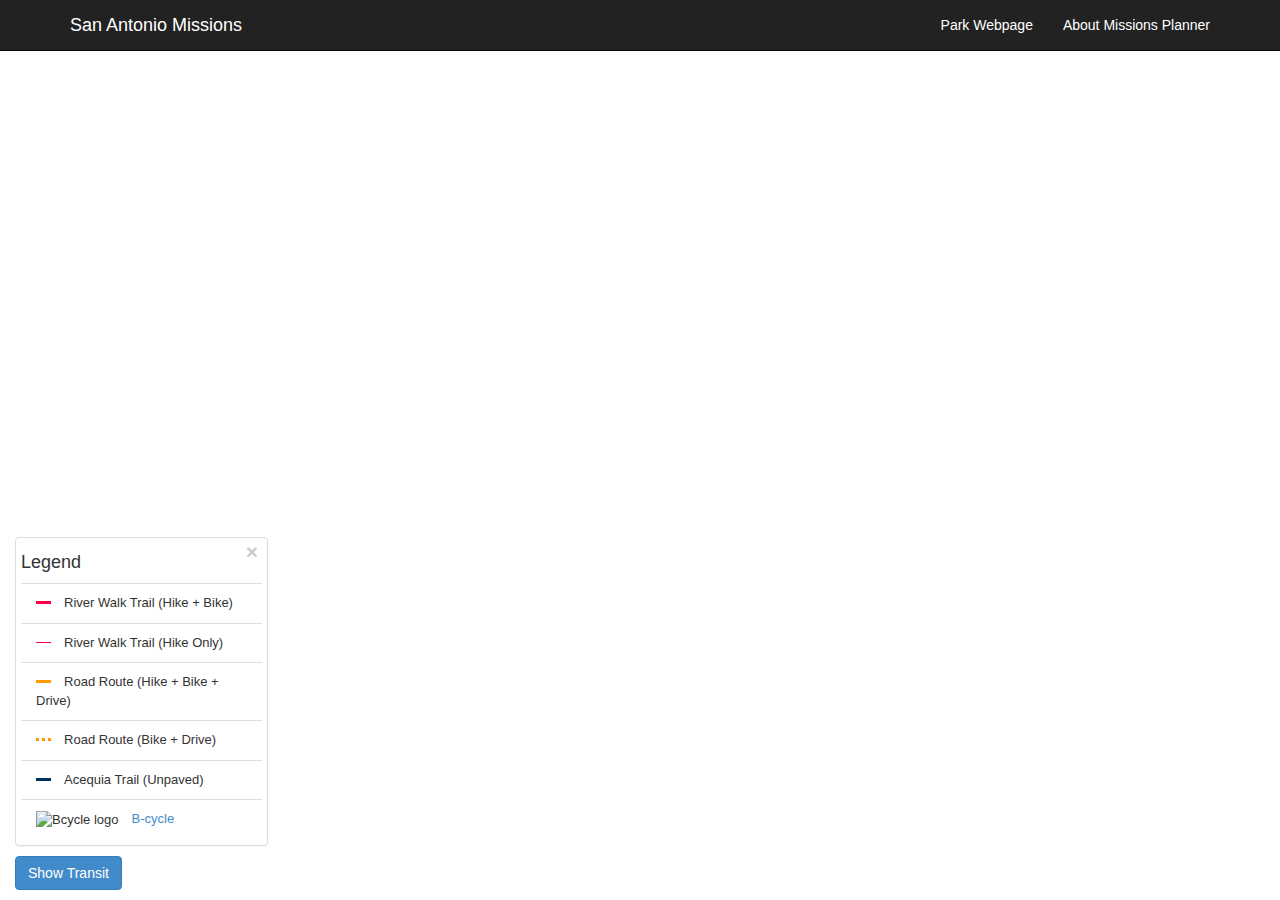
==== index.html @ cc2c027c "Merge pull request #38 from ldnash/master" ====
<!DOCTYPE html>
<html lang="en">
<head>

    <meta charset="utf-8">
    <meta name="viewport" content="initial-scale=1.0, user-scalable=no, minimal-ui, target-densitydpi=high-dpi" />
	<meta name="apple-mobile-web-app-capable" content="yes">

	<title>San Antonio Missions Trip Planner</title>

	<script type="text/javascript" src="jquery.min.js"></script>
	<link href="bootstrap.css" rel="stylesheet" type="text/css"/>
	<script type="text/javascript" src="bootstrap.min.js"></script>
	<link href="saanstyle.css" rel="stylesheet" type="text/css"/>
	<link href="http://www.nps.gov/npmap/npmap.js/2.0.0/npmap.css" rel="stylesheet" type="text/css"/>
	<script src="http://www.nps.gov/npmap/npmap.js/2.0.0/NPMap.js"></script>
	<script type="text/javascript" src="leaflet.ajax.js"></script>
	<script type="text/javascript" src="saan.js"></script>

	
	<!-- Leaflet map files -->
	

</head>

<!-- Navbar !-->
<body onload="initialize();">
<div class="navbar navbar-fixed-top navbar-inverse" role = "navigation" id="saannav">
	<div class = "container">
		<div class="navbar-header">
			<button type="button" class="navbar-toggle" data-toggle="collapse" data-target="#rightLinks">
				<span class="sr-only">Toggle navigation</span>
				<span class="icon-bar"></span>
				<span class="icon-bar"></span>
				<span class="icon-bar"></span>
			</button>
		<a class="navbar-brand" href="index.html">San Antonio Missions</a>
	</div>
	<div id = "rightLinks" class="navbar-collapse collapse">
		<ul class="nav navbar-nav navbar-right">
			<li id="MISSNav"><a href="http://www.nps.gov/saan/index.htm" target="_blank">Park Webpage</a></li>	
			<li id="InfoNav"><a href="http://www.nps.gov/saan/planyourvisit/directions.htm" target="_blank">About Missions Planner</a></li>
		</ul>
	</div>
</div>
</div>

<!-- Map area !-->
<div class = "container-fluid" id = "map_container">
<div class = "row" id = "map_row">
	<div class = "col-md-12" id = "map_col">
		<div id="map_canvas"></div>
	</div>
</div>
</div>

<!-- legend etc !-->
<div class = "container" id="legendCont">
<div class = "row">
	<div id="trueLegend" class="col-xs-12 col-sm-5 col-md-4 col-lg-4 boxDiv">
		<button id="trueLegendButton" type="button" class="btn btn-primary boxes hidden" onClick="showTrueLegend()">Legend</button>
		<div id = "trueLegendContent" class = "boxes">
			<button type="button" class="close" id ="closeIcon" aria-hidden="true" onclick="closeTrueLegendBox();">&times;</button>
			<div class = "panel panel-default boxes-panel" id="trueLegend-panel">
				<h4>Legend</h4>
				<ul id = "legendList" class = "list-group">
					<li class="list-group-item"><div class="legendRow"><div class="legendIcon"><img src="icons/riverRoute.gif" alt="River Walk"/></div>River Walk Trail (Hike + Bike)</a></div></li>
					<li class="list-group-item"><div class="legendRow"><div class="legendIcon"><img src="icons/riverRoute_ped.gif" alt="River Walk (Hike only)"/></div>River Walk Trail (Hike Only)</a></div></li>
					<li class="list-group-item"><div class="legendRow"><div class="legendIcon"><img src="icons/onRoadRoutes_bikePed.gif" alt="Suggested Walk + Bike Streets"/></div>Road Route (Hike + Bike + Drive)</a></div></li>
					<li class="list-group-item"><div class="legendRow"><div class="legendIcon"><img src="icons/onRoadRoutes_bikeonly.gif" alt="Bike Only Streets for Experienced Cyclists"/></div>Road Route (Bike + Drive)</a></div></li>
					<li class="list-group-item"><div class="legendRow"><div class="legendIcon"><img src="icons/aceRoute.gif" alt="Acequia Trails (Unpaved)"/></div>Acequia Trail (Unpaved)</a></div></li>
					<li class="list-group-item"><div class="legendRow"><div class="legendIcon"><img src="icons/bcycle.gif" alt="Bcycle logo"/></div><a href="https://sanantonio.bcycle.com/" target="_blank">B-cycle</a></div></li>
				</ul>
			</div>
		</div>
	</div>
</div>
<div class = "row">
	<div id="checkboxes" class="col-xs-12 col-sm-5 col-md-4 col-lg-4 boxDiv"> 
		<button id="legendButton" type="button" class="btn btn-primary boxes" onClick="busFind();">Show Transit</button>
	</div>
</div>
</div>

	
</body>
</html>
---- saanstyle.css ----
html, body, #map_canvas { 
	height: 100%; 
	width: 100%;
	padding:0;
	margin:0;

	overflow: hidden; 
	}

.reset-box-sizing,.reset-box-sizing *,.reset-box-sizing *:before,.reset-box-sizing *:after {  -webkit-box-sizing: content-box;

     -moz-box-sizing: content-box;

          box-sizing: content-box;

}	

#saannav a{
color: #ffffff !important;
}

#legendCont{position: absolute;
bottom: 0px;
width:100%;
}

.boxDiv{
z-index:99;
overflow-x: hidden;

}

.boxes-panel{padding: 2%;
margin:0;
}

#boxContent{
}

#trueLegendContent{
float: left;
font-size: small;
}

.legendIcon{
display:inline-block;
}

.legendIcon img{
height: 15px;
vertical-align: text-top;
padding-right: 1em;
}

.boxes{margin: 10px;
margin-top: 0px !important;
margin-left: 0px !important;
position:relative;
}

#closeIcon{
padding: 0px;
position: absolute;
top:4px;
right:10px;
}

.mode-icon{
text-align: center;
display:inline-block;
vertical-align:middle;
;
}
	
#map_container, #map_row, #map_col{

height: 100%;

}

#infoCont{position: absolute;

top: 15px;

width: 100%;



}
	
#map_container{
height: 100%;

width: 100%;

padding:0;

}

.content_cell{
z-index:100;
}

#info_panel{

}
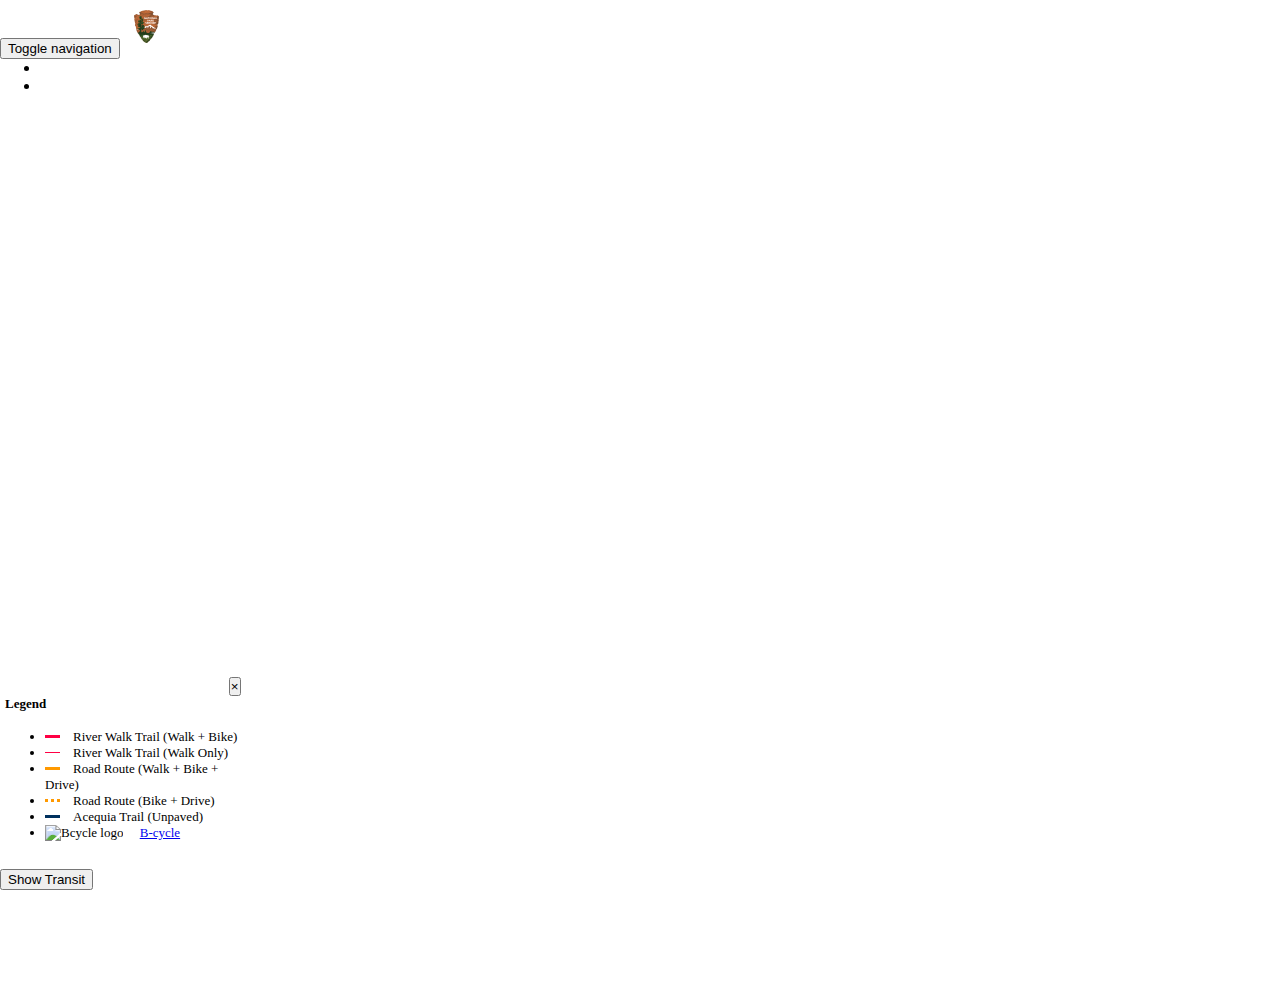
==== commit c721ca15: "Merge pull request #39 from nationalparkservice/master" ====
--- a/index.html
+++ b/index.html
@@ -1,87 +1,110 @@
 <!DOCTYPE html>
 <html lang="en">
-<head>
-
+  <head>
     <meta charset="utf-8">
-    <meta name="viewport" content="initial-scale=1.0, user-scalable=no, minimal-ui, target-densitydpi=high-dpi" />
-	<meta name="apple-mobile-web-app-capable" content="yes">
-
-	<title>San Antonio Missions Trip Planner</title>
-
-	<script type="text/javascript" src="jquery.min.js"></script>
-	<link href="bootstrap.css" rel="stylesheet" type="text/css"/>
-	<script type="text/javascript" src="bootstrap.min.js"></script>
-	<link href="saanstyle.css" rel="stylesheet" type="text/css"/>
-	<link href="http://www.nps.gov/npmap/npmap.js/2.0.0/npmap.css" rel="stylesheet" type="text/css"/>
-	<script src="http://www.nps.gov/npmap/npmap.js/2.0.0/NPMap.js"></script>
-	<script type="text/javascript" src="leaflet.ajax.js"></script>
-	<script type="text/javascript" src="saan.js"></script>
-
-	
-	<!-- Leaflet map files -->
-	
-
-</head>
-
-<!-- Navbar !-->
-<body onload="initialize();">
-<div class="navbar navbar-fixed-top navbar-inverse" role = "navigation" id="saannav">
-	<div class = "container">
-		<div class="navbar-header">
-			<button type="button" class="navbar-toggle" data-toggle="collapse" data-target="#rightLinks">
-				<span class="sr-only">Toggle navigation</span>
-				<span class="icon-bar"></span>
-				<span class="icon-bar"></span>
-				<span class="icon-bar"></span>
-			</button>
-		<a class="navbar-brand" href="index.html">San Antonio Missions</a>
-	</div>
-	<div id = "rightLinks" class="navbar-collapse collapse">
-		<ul class="nav navbar-nav navbar-right">
-			<li id="MISSNav"><a href="http://www.nps.gov/saan/index.htm" target="_blank">Park Webpage</a></li>	
-			<li id="InfoNav"><a href="http://www.nps.gov/saan/planyourvisit/directions.htm" target="_blank">About Missions Planner</a></li>
-		</ul>
-	</div>
-</div>
-</div>
-
-<!-- Map area !-->
-<div class = "container-fluid" id = "map_container">
-<div class = "row" id = "map_row">
-	<div class = "col-md-12" id = "map_col">
-		<div id="map_canvas"></div>
-	</div>
-</div>
-</div>
-
-<!-- legend etc !-->
-<div class = "container" id="legendCont">
-<div class = "row">
-	<div id="trueLegend" class="col-xs-12 col-sm-5 col-md-4 col-lg-4 boxDiv">
-		<button id="trueLegendButton" type="button" class="btn btn-primary boxes hidden" onClick="showTrueLegend()">Legend</button>
-		<div id = "trueLegendContent" class = "boxes">
-			<button type="button" class="close" id ="closeIcon" aria-hidden="true" onclick="closeTrueLegendBox();">&times;</button>
-			<div class = "panel panel-default boxes-panel" id="trueLegend-panel">
-				<h4>Legend</h4>
-				<ul id = "legendList" class = "list-group">
-					<li class="list-group-item"><div class="legendRow"><div class="legendIcon"><img src="icons/riverRoute.gif" alt="River Walk"/></div>River Walk Trail (Hike + Bike)</a></div></li>
-					<li class="list-group-item"><div class="legendRow"><div class="legendIcon"><img src="icons/riverRoute_ped.gif" alt="River Walk (Hike only)"/></div>River Walk Trail (Hike Only)</a></div></li>
-					<li class="list-group-item"><div class="legendRow"><div class="legendIcon"><img src="icons/onRoadRoutes_bikePed.gif" alt="Suggested Walk + Bike Streets"/></div>Road Route (Hike + Bike + Drive)</a></div></li>
-					<li class="list-group-item"><div class="legendRow"><div class="legendIcon"><img src="icons/onRoadRoutes_bikeonly.gif" alt="Bike Only Streets for Experienced Cyclists"/></div>Road Route (Bike + Drive)</a></div></li>
-					<li class="list-group-item"><div class="legendRow"><div class="legendIcon"><img src="icons/aceRoute.gif" alt="Acequia Trails (Unpaved)"/></div>Acequia Trail (Unpaved)</a></div></li>
-					<li class="list-group-item"><div class="legendRow"><div class="legendIcon"><img src="icons/bcycle.gif" alt="Bcycle logo"/></div><a href="https://sanantonio.bcycle.com/" target="_blank">B-cycle</a></div></li>
-				</ul>
-			</div>
-		</div>
-	</div>
-</div>
-<div class = "row">
-	<div id="checkboxes" class="col-xs-12 col-sm-5 col-md-4 col-lg-4 boxDiv"> 
-		<button id="legendButton" type="button" class="btn btn-primary boxes" onClick="busFind();">Show Transit</button>
-	</div>
-</div>
-</div>
-
-	
-</body>
-</html>+    <meta name="viewport" content="initial-scale=1.0, user-scalable=no, minimal-ui">
+    <meta name="apple-mobile-web-app-capable" content="yes">
+    <title>San Antonio Missions Trip Planner</title>
+    <link href="http://www.nps.gov/lib/bootstrap/3.3.2/css/nps-bootstrap.min.css" rel="stylesheet">
+    <link href="http://www.nps.gov/lib/npmap.js/2.0.0/npmap.min.css" rel="stylesheet">
+    <link href="assets/css/main.min.css" rel="stylesheet">
+  </head>
+  <body>
+    <div class="navbar navbar-fixed-top navbar-inverse" role="navigation">
+      <div class="navbar-header">
+        <button class="navbar-toggle" data-target="#right-links" data-toggle="collapse" type="button">
+          <span class="sr-only">Toggle navigation</span>
+          <span class="icon-bar"></span>
+          <span class="icon-bar"></span>
+          <span class="icon-bar"></span>
+        </button>
+		<img src="icons/arrowhead.png" class="pull-left" style="max-width: 25px; margin: 10px;">
+        <span class="navbar-brand">San Antonio Missions</span>
+      </div>
+      <div class="navbar-collapse collapse" id="right-links">
+        <ul class="nav navbar-nav navbar-right">
+          <li>
+            <a href="http://www.nps.gov/saan/" target="_blank">Park Home</a>
+          </li>
+          <li>
+            <a href="http://www.nps.gov/saan/planyourvisit/directions.htm" target="_blank">About Missions Planner</a>
+          </li>
+        </ul>
+      </div>
+    </div>
+    <div class="container-fluid" id="map-container">
+      <div class="row">
+        <div class="col-md-12">
+          <div id="map-canvas"></div>
+        </div>
+      </div>
+    </div>
+    <div class="container" id="legendCont">
+      <div class="row">
+        <div id="trueLegend" class="col-xs-12 col-sm-5 col-md-4 col-lg-4 boxDiv">
+          <button id="trueLegendButton" type="button" class="boxes btn btn-primary">Legend</button>
+          <div id="trueLegendContent" class="boxes">
+            <button type="button" class="close" id="buttonCloseLegend" aria-hidden="true">&times;</button>
+            <div class="panel panel-default boxes-panel" id="trueLegend-panel">
+              <h4>Legend</h4>
+              <ul id="legendList" class="list-group">
+                <li class="list-group-item">
+                  <div class="legendRow">
+                    <div class="legendIcon">
+                      <img src="icons/riverRoute.gif" alt="River Walk">
+                    </div>River Walk Trail (Walk + Bike)</a>
+                  </div>
+                </li>
+                <li class="list-group-item">
+                  <div class="legendRow">
+                    <div class="legendIcon">
+                      <img src="icons/riverRoute_ped.gif" alt="River Walk (Walk only)">
+                    </div>River Walk Trail (Walk Only)</a>
+                  </div>
+                </li>
+                <li class="list-group-item">
+                  <div class="legendRow">
+                    <div class="legendIcon">
+                      <img src="icons/onRoadRoutes_bikePed.gif" alt="Suggested Walk + Bike Streets">
+                    </div>Road Route (Walk + Bike + Drive)</a>
+                  </div>
+                </li>
+                <li class="list-group-item">
+                  <div class="legendRow">
+                    <div class="legendIcon">
+                      <img src="icons/onRoadRoutes_bikeonly.gif" alt="Bike Only Streets for Experienced Cyclists">
+                    </div>Road Route (Bike + Drive)</a>
+                  </div>
+                </li>
+                <li class="list-group-item">
+                  <div class="legendRow">
+                    <div class="legendIcon">
+                      <img src="icons/aceRoute.gif" alt="Acequia Trails (Unpaved)">
+                    </div>Acequia Trail (Unpaved)</a>
+                  </div>
+                </li>
+                <li class="list-group-item">
+                  <div class="legendRow">
+                    <div class="legendIcon">
+                      <img src="icons/bcycle.gif" alt="Bcycle logo">
+                    </div>
+                    <a href="https://sanantonio.bcycle.com/" target="_blank">B-cycle</a>
+                  </div>
+                </li>
+              </ul>
+            </div>
+          </div>
+        </div>
+      </div>
+      <div class="row">
+        <div id="checkboxes" class="boxDiv col-lg-4 col-md-4 col-sm-5 col-xs-12">
+          <button class="boxes btn btn-primary" id="buttonTransit" type="button">Show Transit</button>
+        </div>
+      </div>
+    </div>
+    <script src="https://ajax.googleapis.com/ajax/libs/jquery/2.1.3/jquery.min.js"></script>
+    <script src="http://www.nps.gov/lib/bootstrap/3.3.2/js/nps-bootstrap.min.js"></script>
+    <script src="http://www.nps.gov/lib/npmap.js/2.0.0/npmap.min.js"></script>
+    <script src="assets/js/main.min.js"></script>
+  </body>
+</html>
--- a/assets/css/main.min.css
+++ b/assets/css/main.min.css
@@ -0,0 +1 @@
+html,body,#map-canvas{height:100%;margin:0;overflow:hidden;padding:0;width:100%;}.reset-box-sizing,.reset-box-sizing *,.reset-box-sizing *:before,.reset-box-sizing *:after{-webkit-box-sizing:content-box;-moz-box-sizing:content-box;box-sizing:content-box;}.navbar-inverse span.navbar-brand,.navbar-inverse .navbar-nav > li > a{color:#fff;}#legendCont{bottom:0;position:absolute;width:100%;}.boxDiv{overflow-x:hidden;z-index:99;}.boxes-panel{margin:0;padding:2%;}#trueLegend-panel{border-color:transparent;}#trueLegendContent{float:left;font-size:small;min-width:250px;}.legendIcon{display:inline-block;}.legendIcon img{height:15px;padding-right:1em;vertical-align:text-top;}.boxes{margin:10px;margin-left:0 !important;margin-top:0 !important;position:relative;}#buttonCloseLegend{padding:0;position:absolute;right:10px;top:4px;}.mode-icon{display:inline-block;text-align:center;vertical-align:middle;}#map-container,#map-container .row,#map-container .row .col-md-12{height:100%;}#infoCont{position:absolute;top:15px;width:100%;}#map-container{padding:0;width:100%;}.content_cell{z-index:100;}.navbar-right{margin:0 !important;}#trueLegendButton{display:none;}
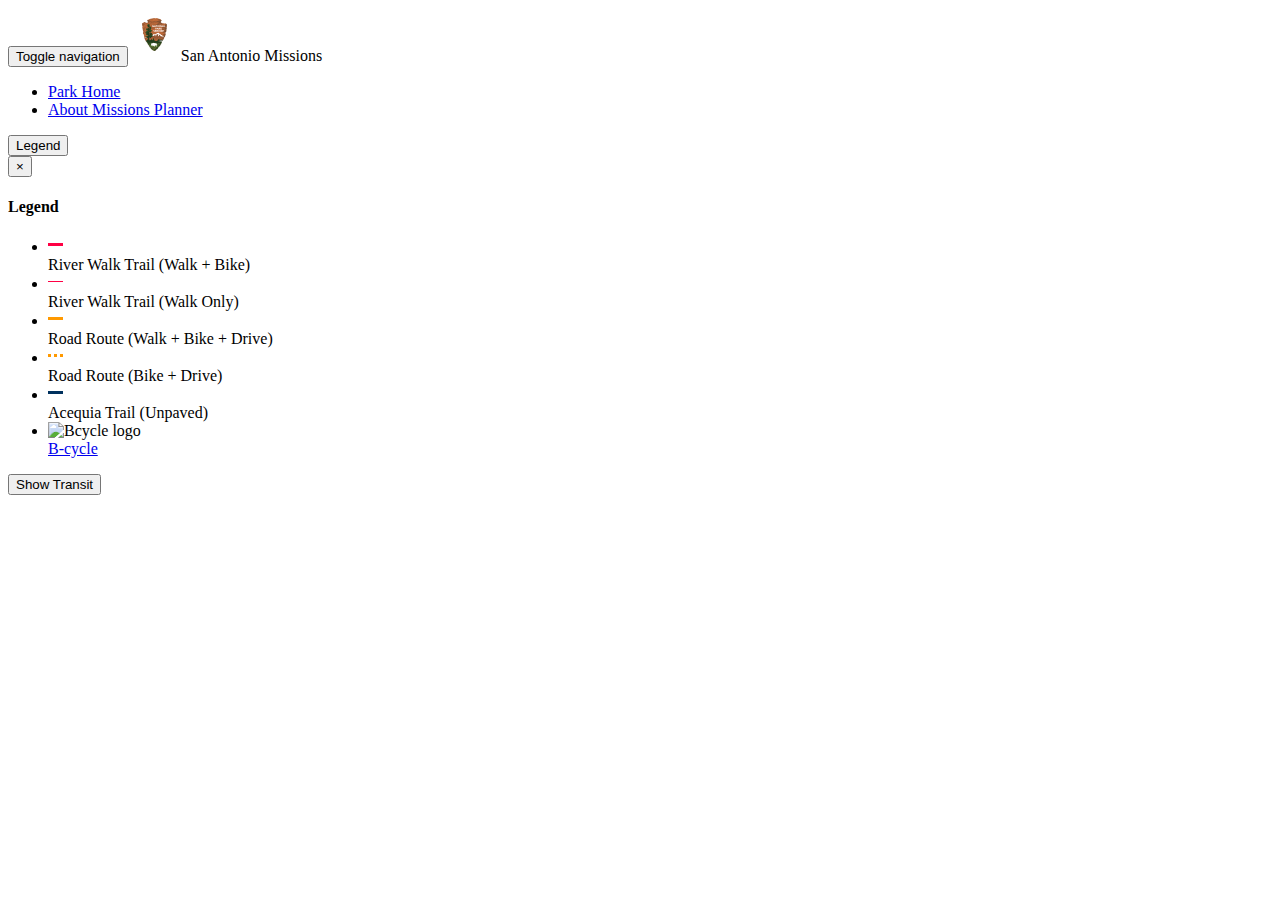
==== commit 449ac9b3: "Migrate to Bootstrap approach" ====
--- a/index.html
+++ b/index.html
@@ -5,9 +5,6 @@
     <meta name="viewport" content="initial-scale=1.0, user-scalable=no, minimal-ui">
     <meta name="apple-mobile-web-app-capable" content="yes">
     <title>San Antonio Missions Trip Planner</title>
-    <link href="http://www.nps.gov/lib/bootstrap/3.3.2/css/nps-bootstrap.min.css" rel="stylesheet">
-    <link href="http://www.nps.gov/lib/npmap.js/2.0.0/npmap.min.css" rel="stylesheet">
-    <link href="assets/css/main.min.css" rel="stylesheet">
   </head>
   <body>
     <div class="navbar navbar-fixed-top navbar-inverse" role="navigation">
@@ -18,7 +15,7 @@
           <span class="icon-bar"></span>
           <span class="icon-bar"></span>
         </button>
-		<img src="icons/arrowhead.png" class="pull-left" style="max-width: 25px; margin: 10px;">
+        <img src="icons/arrowhead.png" class="pull-left" style="margin:10px;max-width:25px;">
         <span class="navbar-brand">San Antonio Missions</span>
       </div>
       <div class="navbar-collapse collapse" id="right-links">
@@ -35,7 +32,7 @@
     <div class="container-fluid" id="map-container">
       <div class="row">
         <div class="col-md-12">
-          <div id="map-canvas"></div>
+          <div id="map"></div>
         </div>
       </div>
     </div>
@@ -102,9 +99,6 @@
         </div>
       </div>
     </div>
-    <script src="https://ajax.googleapis.com/ajax/libs/jquery/2.1.3/jquery.min.js"></script>
-    <script src="http://www.nps.gov/lib/bootstrap/3.3.2/js/nps-bootstrap.min.js"></script>
-    <script src="http://www.nps.gov/lib/npmap.js/2.0.0/npmap.min.js"></script>
-    <script src="assets/js/main.min.js"></script>
+    <script src="assets/js/main.js"></script>
   </body>
 </html>
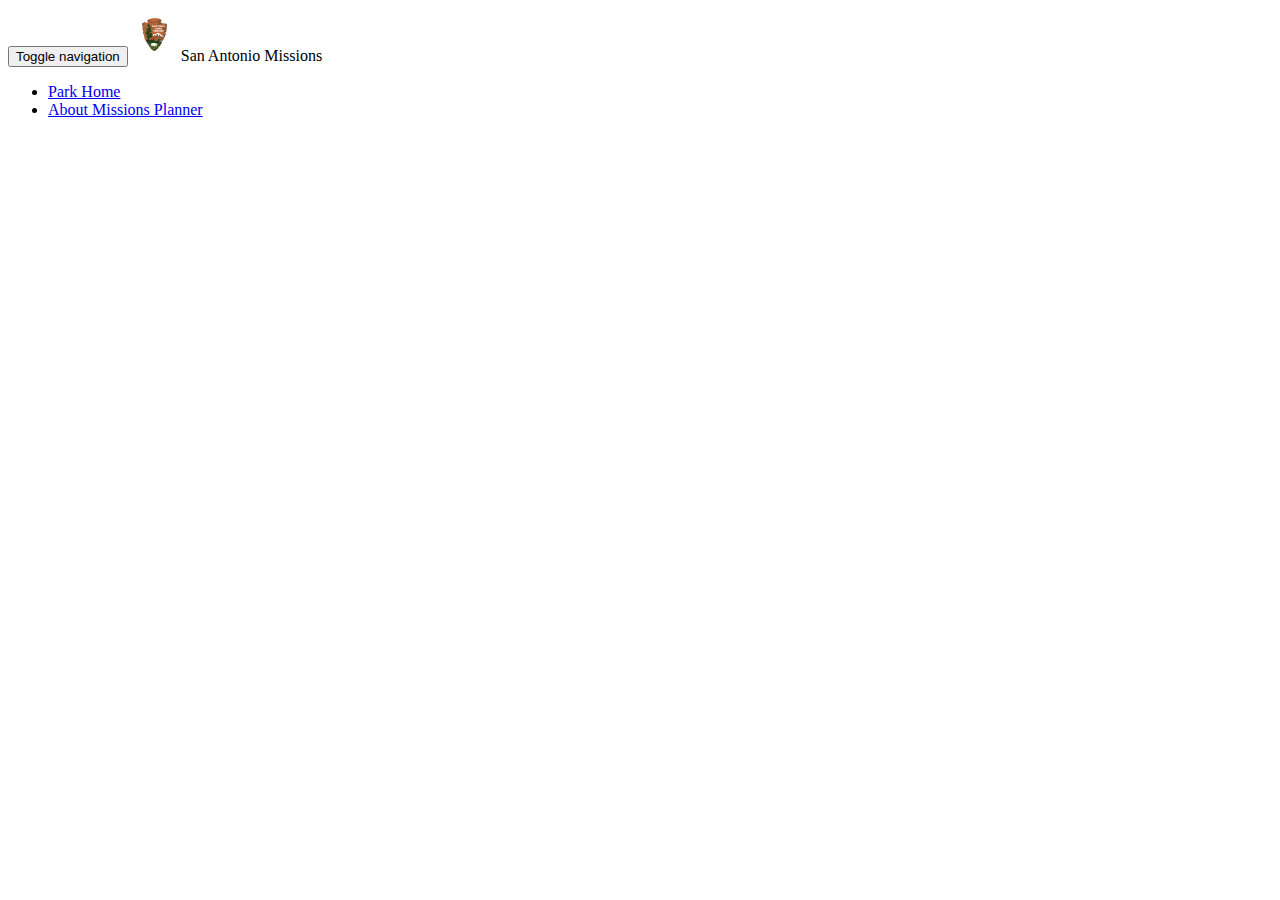
==== commit e9e7110e: "Minify JS" ====
--- a/index.html
+++ b/index.html
@@ -36,69 +36,6 @@
         </div>
       </div>
     </div>
-    <div class="container" id="legendCont">
-      <div class="row">
-        <div id="trueLegend" class="col-xs-12 col-sm-5 col-md-4 col-lg-4 boxDiv">
-          <button id="trueLegendButton" type="button" class="boxes btn btn-primary">Legend</button>
-          <div id="trueLegendContent" class="boxes">
-            <button type="button" class="close" id="buttonCloseLegend" aria-hidden="true">&times;</button>
-            <div class="panel panel-default boxes-panel" id="trueLegend-panel">
-              <h4>Legend</h4>
-              <ul id="legendList" class="list-group">
-                <li class="list-group-item">
-                  <div class="legendRow">
-                    <div class="legendIcon">
-                      <img src="icons/riverRoute.gif" alt="River Walk">
-                    </div>River Walk Trail (Walk + Bike)</a>
-                  </div>
-                </li>
-                <li class="list-group-item">
-                  <div class="legendRow">
-                    <div class="legendIcon">
-                      <img src="icons/riverRoute_ped.gif" alt="River Walk (Walk only)">
-                    </div>River Walk Trail (Walk Only)</a>
-                  </div>
-                </li>
-                <li class="list-group-item">
-                  <div class="legendRow">
-                    <div class="legendIcon">
-                      <img src="icons/onRoadRoutes_bikePed.gif" alt="Suggested Walk + Bike Streets">
-                    </div>Road Route (Walk + Bike + Drive)</a>
-                  </div>
-                </li>
-                <li class="list-group-item">
-                  <div class="legendRow">
-                    <div class="legendIcon">
-                      <img src="icons/onRoadRoutes_bikeonly.gif" alt="Bike Only Streets for Experienced Cyclists">
-                    </div>Road Route (Bike + Drive)</a>
-                  </div>
-                </li>
-                <li class="list-group-item">
-                  <div class="legendRow">
-                    <div class="legendIcon">
-                      <img src="icons/aceRoute.gif" alt="Acequia Trails (Unpaved)">
-                    </div>Acequia Trail (Unpaved)</a>
-                  </div>
-                </li>
-                <li class="list-group-item">
-                  <div class="legendRow">
-                    <div class="legendIcon">
-                      <img src="icons/bcycle.gif" alt="Bcycle logo">
-                    </div>
-                    <a href="https://sanantonio.bcycle.com/" target="_blank">B-cycle</a>
-                  </div>
-                </li>
-              </ul>
-            </div>
-          </div>
-        </div>
-      </div>
-      <div class="row">
-        <div id="checkboxes" class="boxDiv col-lg-4 col-md-4 col-sm-5 col-xs-12">
-          <button class="boxes btn btn-primary" id="buttonTransit" type="button">Show Transit</button>
-        </div>
-      </div>
-    </div>
-    <script src="assets/js/main.js"></script>
+    <script src="assets/js/main.min.js"></script>
   </body>
 </html>
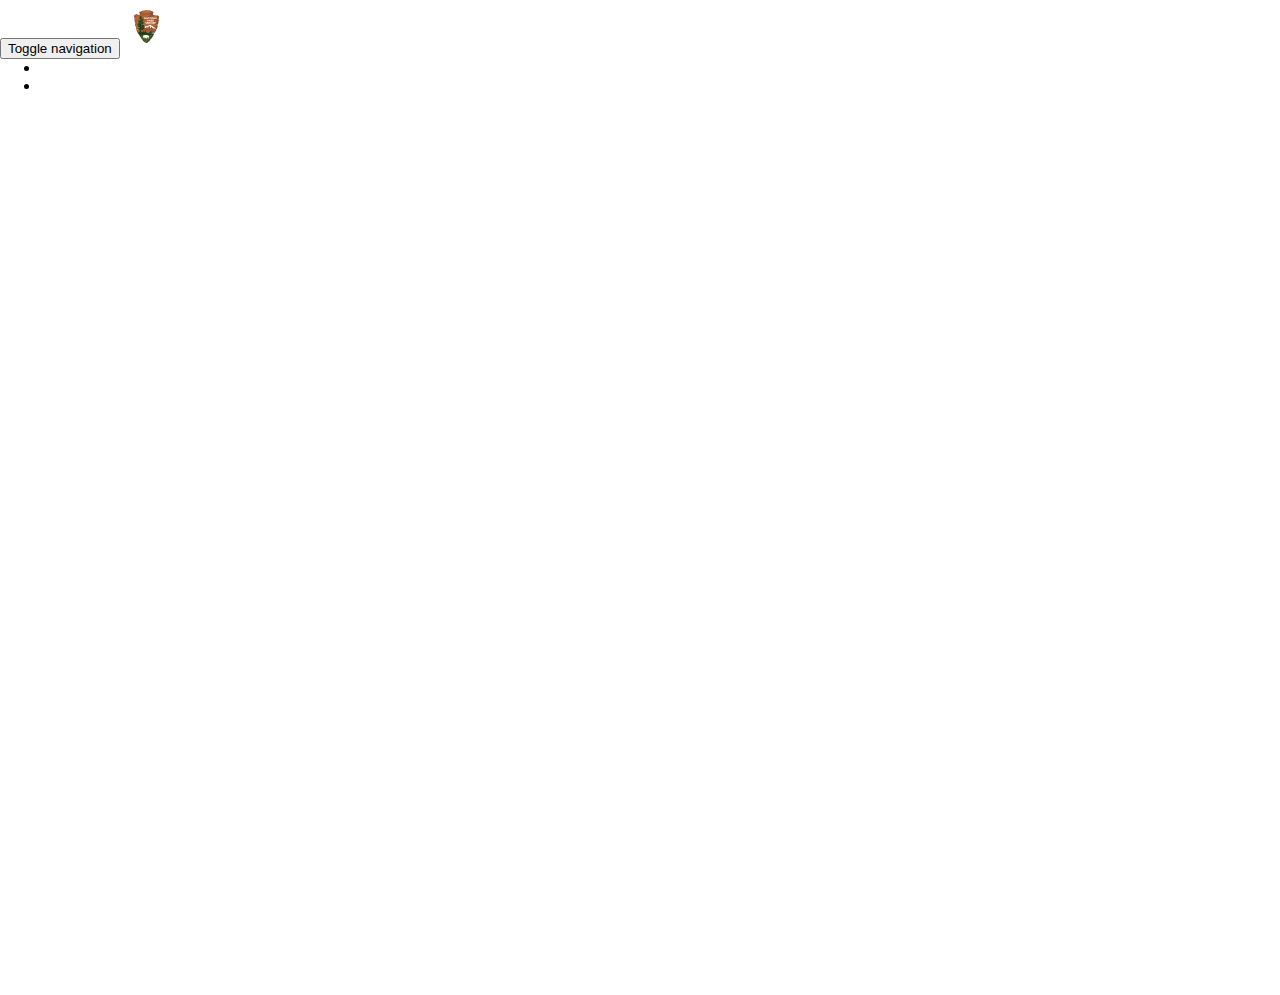
==== commit ba76d5dc: "Separate more styles out" ====
--- a/index.html
+++ b/index.html
@@ -5,6 +5,33 @@
     <meta name="viewport" content="initial-scale=1.0, user-scalable=no, minimal-ui">
     <meta name="apple-mobile-web-app-capable" content="yes">
     <title>San Antonio Missions Trip Planner</title>
+    <style>
+      html,
+      body,
+      #map {
+        height: 100%;
+        margin: 0;
+        overflow: hidden;
+        padding: 0;
+        width: 100%;
+      }
+      .navbar-inverse span.navbar-brand,
+      .navbar-inverse .navbar-nav > li > a {
+        color: #fff;
+      }
+      .navbar-right {
+        margin: 0 !important;
+      }
+      #map-container {
+        padding: 0;
+        width: 100%;
+      }
+      #map-container,
+      #map-container .row,
+      #map-container .row .col-md-12 {
+        height: 100%;
+      }
+    </style>
   </head>
   <body>
     <div class="navbar navbar-fixed-top navbar-inverse" role="navigation">
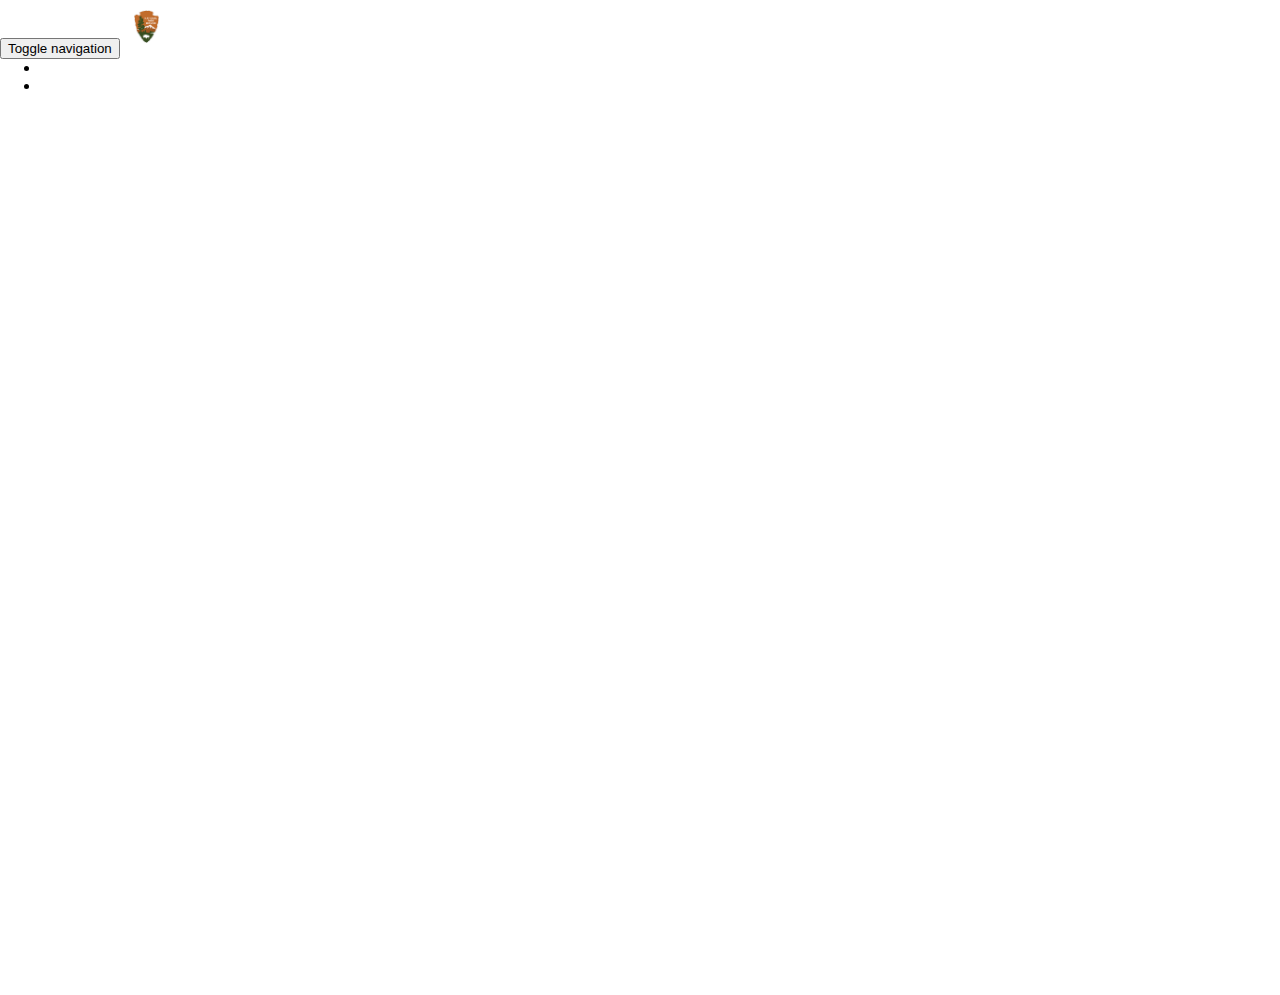
==== commit 62914c88: "Correct arrowhead and some tweaks" ====
--- a/index.html
+++ b/index.html
@@ -5,6 +5,7 @@
     <meta name="viewport" content="initial-scale=1.0, user-scalable=no, minimal-ui">
     <meta name="apple-mobile-web-app-capable" content="yes">
     <title>San Antonio Missions Trip Planner</title>
+    <link href="http://www.nps.gov/lib/bootstrap/3.3.2/css/nps-bootstrap.min.css" rel="stylesheet">
     <style>
       html,
       body,
@@ -17,10 +18,14 @@
       }
       .navbar-inverse span.navbar-brand,
       .navbar-inverse .navbar-nav > li > a {
-        color: #fff;
+        color: #fff !important;
       }
       .navbar-right {
         margin: 0 !important;
+      }
+      .navbar-brand {
+        margin-left: 0;
+        padding-left: 0 !important;
       }
       #map-container {
         padding: 0;
@@ -42,7 +47,7 @@
           <span class="icon-bar"></span>
           <span class="icon-bar"></span>
         </button>
-        <img src="icons/arrowhead.png" class="pull-left" style="margin:10px;max-width:25px;">
+        <img src="icons/arrowhead@2x.png" class="pull-left" style="margin:10px;max-width:25px;">
         <span class="navbar-brand">San Antonio Missions</span>
       </div>
       <div class="navbar-collapse collapse" id="right-links">
